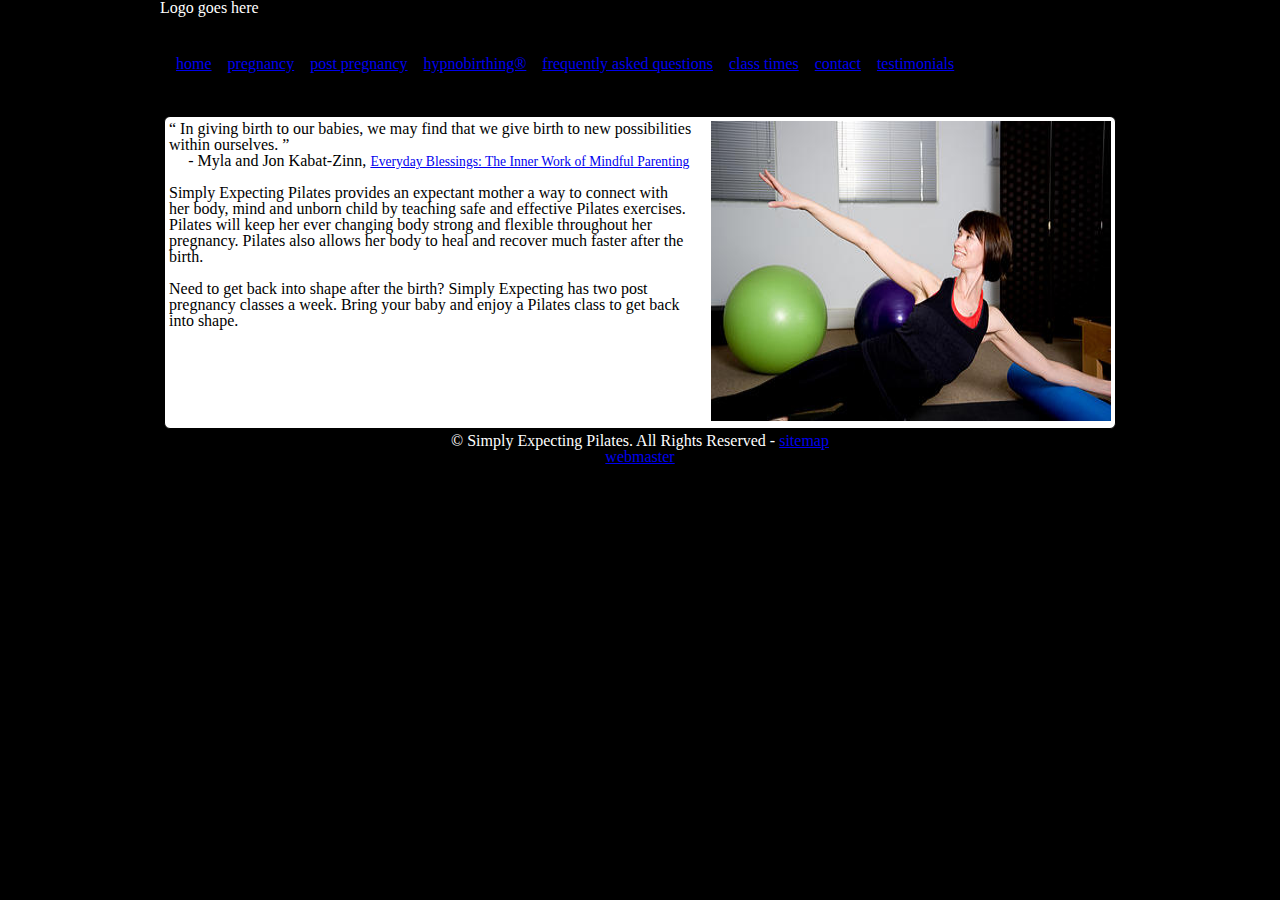
==== SimplyExpecting-V2/html/index.html @ 22858877 "Added to repository HTML5+CSS3 - 70% complete" ====
﻿<!DOCTYPE html>
<html xmlns="http://www.w3.org/1999/xhtml">
<head>
    <meta charset="utf-8" />
    <title>Simply Expecting Pilates and Hypnobirthing Classes</title>
    <link rel="stylesheet" type="text/css" href="../css/style.css" media="all" />
</head>
<body>
    <!-- Page container-->
    <div id="container">
        <header class="group">
            <!-- logo-->
            <div id="logo" itemprop="image">Logo goes here</div>

            <!-- navigation-->
            <nav>
                <ul>
                    <li><a href="index.html" title="Simply Expecting Pilates.">home</a></li><li><a href="pregnancy.html" title="Simply Expecting Pilates.">pregnancy</a></li><li><a href="postpregnancy.html" title="Simply Expecting Pilates.">post pregnancy</a></li><li><a href="hypnobirthing.html" title="Simply Expecting Pilates.">hypnobirthing&reg;</a></li><li><a href="faq.html" title="Simply Expecting Pilates.">frequently asked questions</a></li><li><a href="timetable.html" title="Simply Expecting Pilates.">class times</a></li><li><a href="contact.html" title="Simply Expecting Pilates.">contact</a></li><li><a href="testimonials.html" title="Simply Expecting Pilates.">testimonials</a></li>
                </ul>
            </nav>
        </header>

        <!-- main content-->
        <div id="mainContent" class="group">
            <section id="pageText">
                <div id="quote">
                    <blockquote>
                        <p>
                            In giving birth to our babies, we may find that we give birth to new possibilities within ourselves.
                        </p>
                        <cite>
                            Myla and Jon Kabat-Zinn,
                            <a href="http://www.amazon.com/Everyday-Blessings-Inner-Mindful-Parenting/dp/B003BVK2RQ" title="View this book on Amazon">
                                Everyday Blessings: The Inner Work of Mindful Parenting
                            </a>
                        </cite>
                    </blockquote>
                </div>
                <br />
                <p>
                    Simply Expecting Pilates provides an expectant mother a way to connect with her body, mind and unborn child by teaching safe and effective Pilates exercises.
                    Pilates will keep her ever changing body strong and flexible throughout her pregnancy. Pilates also allows her body to heal and recover much faster after the birth.
                </p>
                ﻿<p>
                    Need to get back into shape after the birth?
                    Simply Expecting has two post pregnancy classes a week. Bring your baby and enjoy a Pilates class to get back into shape.
                </p>
            </section>
            <div id="homeImages">
                <img itemprop="image" id="homeImage" src="../images/home.jpg" alt="Home Page Image" width="400" height="300">
            </div>
        </div>


        <!-- footer-->
        <footer>
            <small>&copy; Simply Expecting Pilates. All Rights Reserved</small>
            -
            <a href="sitemap.html" title="Links to all the pages on this website.">sitemap</a>
            <br />
            <a href="adminLogin" title="webmaster login">webmaster</a>
        </footer>
    </div>
    <script src="//ajax.googleapis.com/ajax/libs/jquery/2.0.3/jquery.min.js"></script>
    <script src="../Scripts/simplyExpecting.js"></script>
</body>
</html>
---- SimplyExpecting-V2/css/style.css ----
﻿@import url("reset.css");
@import url("micro-clearfix-hack.css");

body {
    color: white;
    background: black;
    max-width: 960px;
    margin: auto;
    box-sizing:border-box;
    font-size: 62.5%;
}


#container {
    font-size: 1.6em;
}

ol, ul {
	list-style: none;
}

div {
}

h1, h2, h3 {
    font-weight:bold;
    margin: 0 0 4px 0;
}

h1 {
    font-size: 1.8em;
}

h2 {
    font-size: 1.2em;
}

p {
    /*margin-bottom: 1.2em;*/
}

header {
}

    header nav {
        float: left;
    }

        header nav ul li {
            padding: 2.5em 0 2.5em 1em;
            display: inline-block;
        }

#mainContent, #pageText, #homeImages, #pregnancyImages, #postPregnancyImages, #hypnoBirthingImages {
    margin: 4px;
}

#mainContent {
    color: black;
    background-color: white;
    border: 1px solid black;
    border-radius: 6px; 
}


li article {
    border-top: 1px dotted #DDD;
    padding: 4px;
    margin: 10px 0 4px 0;
}

blockquote p:before {
    content: "\201C";
}

blockquote p:after {
    content: "\201D";
}

blockquote cite {
    margin: 0 0 0 1.2em;
}

    blockquote cite:before {
        content: "- ";
    }

    blockquote cite a {
        font-size: 0.85em;
    }

#pageText {
    width: 55%;
    clear: both;
    float:left;
}

#homeImages {
    float: right;
}

#pregnancyImages {
    float: right;
    width: 40%;
}

#postPregnancyImages {
    display:block;  
    float: right;
    width: 25%;
}

#pregnancyImage {
    width: 48%;
    height: 150px;
    float:right;
}

#hypnoBirthingImages {
}

#faqImages {
    float:right;
    margin: auto;
    width: 35%;
}

section h1 {
    clear: left;
}

#aboutImages {
    float: right;
}

footer {
    clear: both;
    margin: 0 auto 0;
    text-align: center;
}
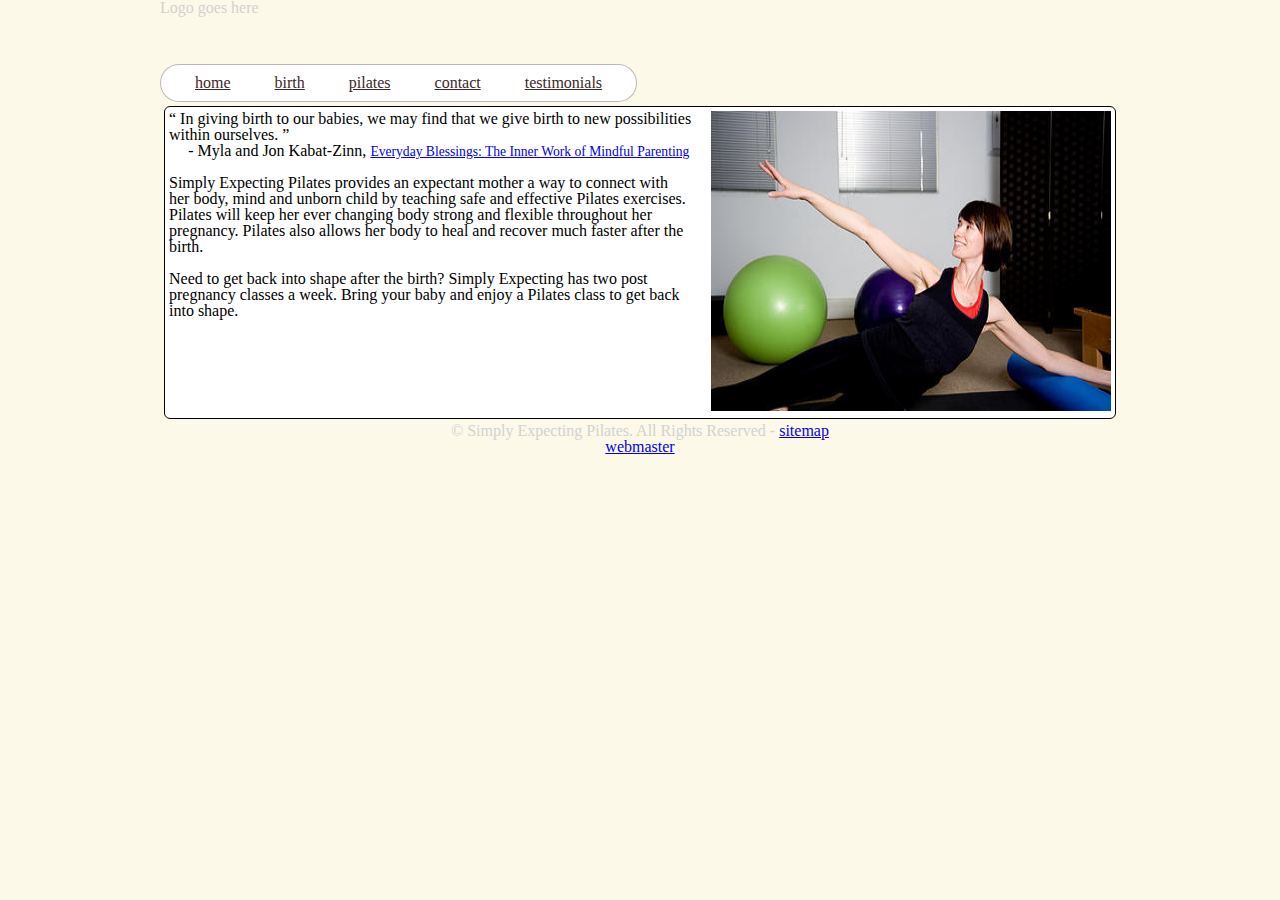
==== commit ce7c3562: "added drop down menu" ====
--- a/SimplyExpecting-V2/html/index.html
+++ b/SimplyExpecting-V2/html/index.html
@@ -15,7 +15,19 @@
             <!-- navigation-->
             <nav>
                 <ul>
-                    <li><a href="index.html" title="Simply Expecting Pilates.">home</a></li><li><a href="pregnancy.html" title="Simply Expecting Pilates.">pregnancy</a></li><li><a href="postpregnancy.html" title="Simply Expecting Pilates.">post pregnancy</a></li><li><a href="hypnobirthing.html" title="Simply Expecting Pilates.">hypnobirthing&reg;</a></li><li><a href="faq.html" title="Simply Expecting Pilates.">frequently asked questions</a></li><li><a href="timetable.html" title="Simply Expecting Pilates.">class times</a></li><li><a href="contact.html" title="Simply Expecting Pilates.">contact</a></li><li><a href="testimonials.html" title="Simply Expecting Pilates.">testimonials</a></li>
+                    <li><a href="index.html" title="Simply Expecting Pilates.">home</a></li>
+                    <li>
+                        <a href="#" title="Birth">birth</a>
+                        <ul>
+                            <li><a href="pregnancy.html" title="Simply Expecting Pilates.">pregnancy</a></li>
+                            <li><a href="postpregnancy.html" title="Simply Expecting Pilates.">post pregnancy</a></li>
+                            <li><a href="hypnobirthing.html" title="Simply Expecting Pilates.">hypnobirthing&reg;</a></li>
+                            <li><a href="faq.html" title="Simply Expecting Pilates.">frequently asked questions</a></li>
+                        </ul>
+                    </li>
+                    <li><a href="timetable.html" title="Simply Expecting Pilates.">pilates</a></li>
+                    <li><a href="contact.html" title="Simply Expecting Pilates.">contact</a></li>
+                    <li><a href="testimonials.html" title="Simply Expecting Pilates.">testimonials</a></li>
                 </ul>
             </nav>
         </header>
--- a/SimplyExpecting-V2/css/style.css
+++ b/SimplyExpecting-V2/css/style.css
@@ -2,8 +2,8 @@
 @import url("micro-clearfix-hack.css");
 
 body {
-    color: white;
-    background: black;
+    color: #d3d1d1;
+    background: rgb(252, 249, 233);
     max-width: 960px;
     margin: auto;
     box-sizing:border-box;
@@ -35,22 +35,58 @@
     font-size: 1.2em;
 }
 
-p {
-    /*margin-bottom: 1.2em;*/
+header nav {
+    margin-top: 3em;
+    float: left;
 }
 
-header {
-}
-
-    header nav {
-        float: left;
+    header nav li:hover > ul {
+        visibility: visible;
     }
 
-        header nav ul li {
-            padding: 2.5em 0 2.5em 1em;
+    header nav > ul {
+        padding: 0 14px;
+        border: rgba(143, 128, 128, 0.57) solid 1px;
+        max-width: 960px;
+        border-radius: 20px;
+        background: white;
+    }
+
+        header nav > ul > li {
             display: inline-block;
         }
 
+            header nav > ul > li:first-child {
+                border-top-left-radius: 20px;
+                border-bottom-left-radius: 20px;
+            }
+
+            header nav > ul > li:last-child {
+                border-top-right-radius: 20px;
+                border-bottom-right-radius: 20px;
+            }
+
+    header nav ul ul {
+        border: black solid 1px;
+        border-radius: 15px;
+        background: white;
+        padding: 20px 0;
+        position: absolute;
+        min-width: 140px;
+        visibility: hidden;
+    }
+
+    header nav ul li a {
+        color: #3b2929;
+        padding: 10px 20px;
+        display: block;
+    }
+
+        header nav ul li a:hover {
+            background: white;
+            color: #38b333;
+        }
+        
 #mainContent, #pageText, #homeImages, #pregnancyImages, #postPregnancyImages, #hypnoBirthingImages {
     margin: 4px;
 }
@@ -94,6 +130,23 @@
     clear: both;
     float:left;
 }
+
+#contactForm input{
+    margin: 5px auto;
+    width: 30em;
+}
+
+#testimonials{
+    float: right;
+    max-width: 250px;
+    height:400px;
+    overflow-y: scroll;
+}
+
+#contactImages{
+    float: right;
+}
+
 
 #homeImages {
     float: right;
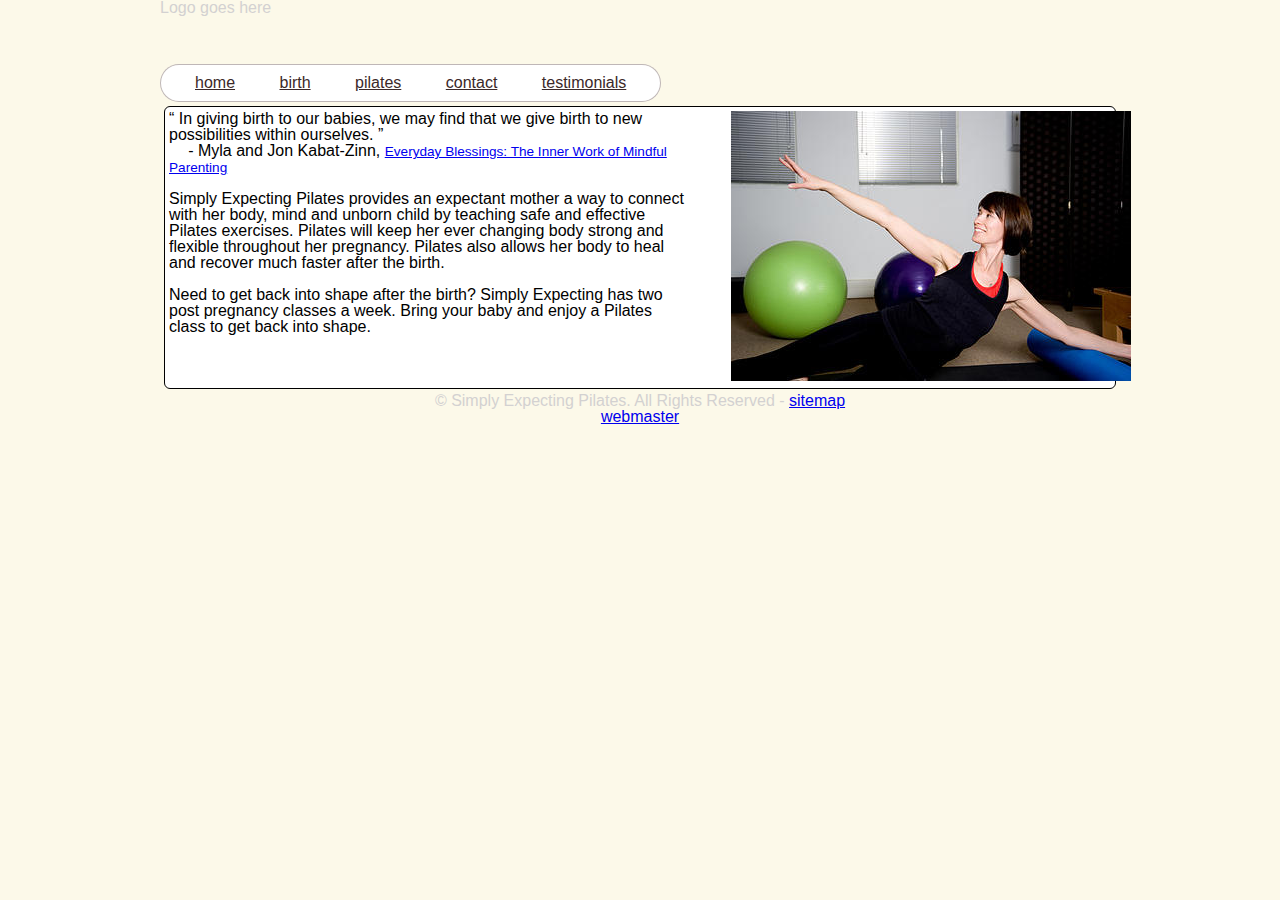
==== commit d5408238: "added fonts" ====
--- a/SimplyExpecting-V2/html/index.html
+++ b/SimplyExpecting-V2/html/index.html
@@ -59,7 +59,7 @@
                 </p>
             </section>
             <div id="homeImages">
-                <img itemprop="image" id="homeImage" src="../images/home.jpg" alt="Home Page Image" width="400" height="300">
+                <img itemprop="image" id="homeImage" src="../images/home.jpg" alt="Home Page Image">
             </div>
         </div>
 
--- a/SimplyExpecting-V2/css/style.css
+++ b/SimplyExpecting-V2/css/style.css
@@ -1,6 +1,11 @@
 ﻿@import url("reset.css");
 @import url("micro-clearfix-hack.css");
 
+@font-face{
+    font-family: Average;
+    src:url("../fonts/Average-Regular.eot");
+    src:local("Average"), url("../fonts/Average-Regular.woff");
+}
 body {
     color: #d3d1d1;
     background: rgb(252, 249, 233);
@@ -8,6 +13,7 @@
     margin: auto;
     box-sizing:border-box;
     font-size: 62.5%;
+    font-family: Average, Georgia, sans-serif;
 }
 
 
@@ -131,25 +137,12 @@
     float:left;
 }
 
-#contactForm input{
-    margin: 5px auto;
-    width: 30em;
-}
-
-#testimonials{
-    float: right;
-    max-width: 250px;
-    height:400px;
-    overflow-y: scroll;
-}
-
-#contactImages{
-    float: right;
-}
+
 
 
 #homeImages {
     float: right;
+    width: 40%;
 }
 
 #pregnancyImages {
@@ -178,6 +171,31 @@
     width: 35%;
 }
 
+#contactForm{
+    width: 70%;
+}
+
+#contactForm input{
+    margin: 5px auto;
+    width:  500px;
+}
+
+#contactForm textarea {
+    overflow-y: hidden;
+    width:  500px;
+}
+
+#testimonials{
+    float: right;
+    width: 25%;
+    height:400px;
+    overflow-y: scroll;
+}
+
+#contactImages{
+    float:right;
+}
+
 section h1 {
     clear: left;
 }
